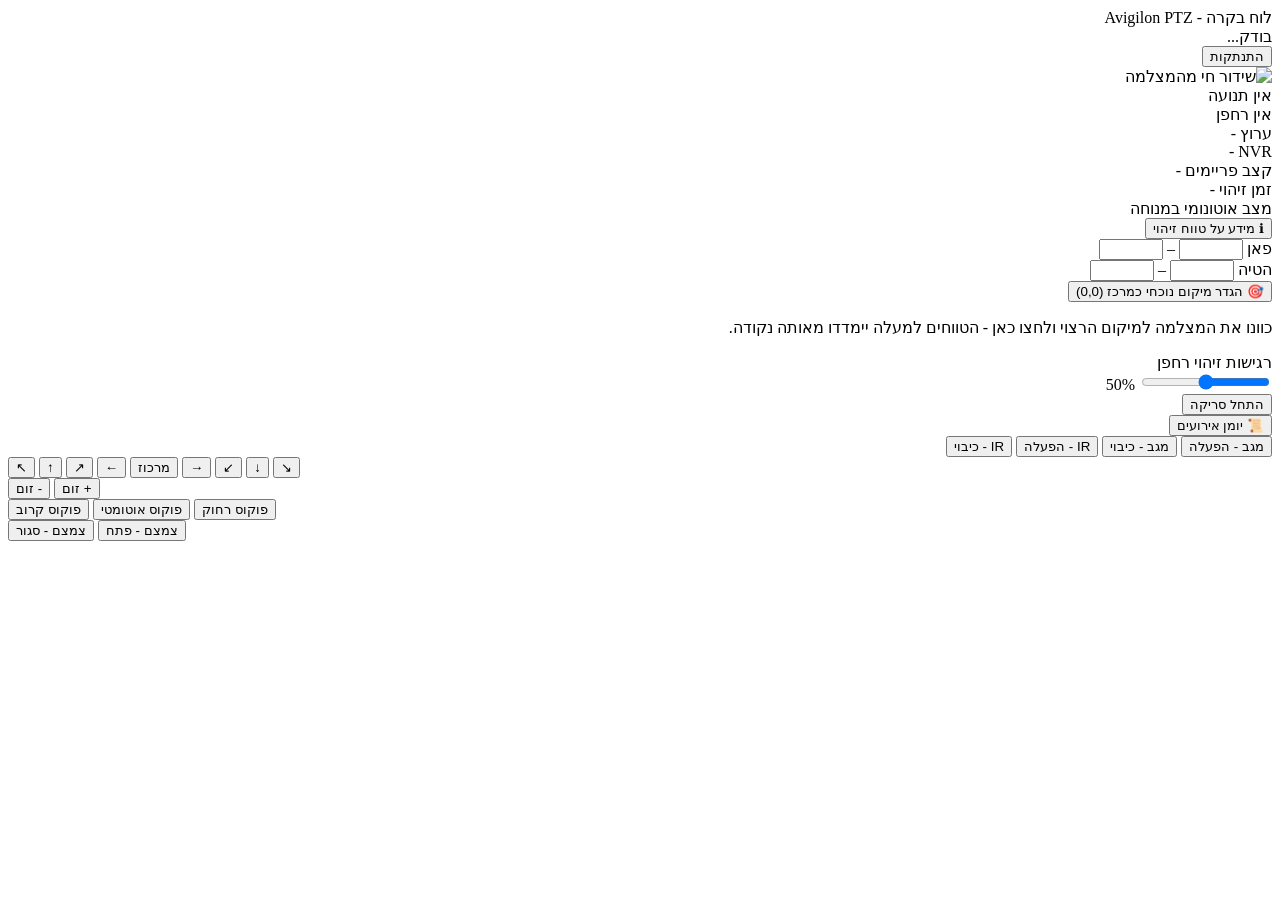
==== frontend/index.html @ c07b687c "Initial commit: Avigilon PTZ dashboard with autonomous drone detection and tracking" ====
<!DOCTYPE html>
<html lang="he" dir="rtl">
<head>
  <meta charset="UTF-8">
  <meta name="viewport" content="width=device-width, initial-scale=1">
  <title>לוח בקרה - Avigilon PTZ</title>
  <link rel="stylesheet" href="/static/css/theme.css">
  <link rel="stylesheet" href="/static/css/style.css">
</head>
<body class="theme-dark dashboard-page">
  <header class="topbar">
    <div class="topbar-brand">לוח בקרה - Avigilon PTZ</div>
    <div id="connection-status" class="status-pill">
      <span class="status-dot"></span>
      <span class="status-text">בודק...</span>
    </div>
    <button id="logout-btn" class="btn btn-secondary">התנתקות</button>
  </header>

  <main class="dashboard-grid">
    <section class="video-panel">
      <img id="video-stream" alt="שידור חי מהמצלמה">
      <div id="video-overlay" class="video-status" hidden>מתחבר מחדש לשידור...</div>
      <div id="alarm-banner" class="alarm-banner" hidden>זוהה רחפן</div>
      <div class="detection-badges">
        <div id="motion-badge" class="detection-badge">
          <span class="detection-badge-dot"></span>
          <span class="detection-badge-label">אין תנועה</span>
        </div>
        <div id="drone-badge" class="detection-badge">
          <span class="detection-badge-dot"></span>
          <span class="detection-badge-label">אין רחפן</span>
        </div>
      </div>
    </section>
    <aside class="info-panel">
      <div class="stat-card stat-card-grid">
        <div class="info-row">
          <span class="info-label">ערוץ</span>
          <span class="info-value" id="info-channel">-</span>
        </div>
        <div class="info-row">
          <span class="info-label">NVR</span>
          <span class="info-value" id="info-nvr">-</span>
        </div>
        <div class="info-row">
          <span class="info-label">קצב פריימים</span>
          <span class="info-value" id="info-fps">-</span>
        </div>
        <div class="info-row">
          <span class="info-label">זמן זיהוי</span>
          <span class="info-value" id="info-inference">-</span>
        </div>
      </div>

      <div class="stat-card">
        <div class="info-row">
          <span class="info-label">מצב אוטונומי</span>
          <span class="info-value" id="autonomy-status">במנוחה</span>
        </div>
        <button id="range-info-toggle" class="btn btn-secondary panel-toggle" type="button" aria-expanded="false">
          &#8505; מידע על טווח זיהוי
        </button>
        <div id="range-info-panel" class="collapsible-panel" hidden>
          <p>
            המערכת מזהה עצמים באמצעות מצלמה בודדת, ללא כיול מרחק וללא חיישן טווח (לייזר/רדאר).
            לכן הערכת המרחק המוצגת כאשר מזוהה רחפן היא <strong>הערכה גסה בלבד</strong>,
            המבוססת על גודל התיבה המזוהה בתמונה ועל הנחת שדה ראייה משוער של המצלמה - היא אינה מדידה מדויקת.
          </p>
          <p>
            ככלל אצבע: ככל שהעצם המזוהה גדול יותר בתמונה (קרוב יותר), כך הזיהוי וסיווג הרחפן אמינים יותר.
            עצמים קטנים מאוד בתמונה (רחוקים) עלולים להיות מזוהים בפחות ביטחון - במקרה כזה המערכת תנסה
            להתקרב (זום) כדי לשפר את הזיהוי לפני קביעה סופית.
          </p>
          <p>
            <strong>לסיכום:</strong> יש להתייחס להערכת המרחק כאינדיקציה כללית בלבד, ולא כמדידה מדעית מדויקת.
          </p>
        </div>
        <div class="search-range">
          <div class="search-range-row">
            <label for="range-pan-min">פאן</label>
            <span class="search-range-values" dir="ltr">
              <input type="number" id="range-pan-min" min="-100" max="100" step="1">
              <span>&#8211;</span>
              <input type="number" id="range-pan-max" min="-100" max="100" step="1">
            </span>
          </div>
          <div class="search-range-row">
            <label for="range-tilt-min">הטיה</label>
            <span class="search-range-values" dir="ltr">
              <input type="number" id="range-tilt-min" min="-100" max="100" step="1">
              <span>&#8211;</span>
              <input type="number" id="range-tilt-max" min="-100" max="100" step="1">
            </span>
          </div>
        </div>
        <div class="center-control">
          <button id="set-center-btn" class="btn btn-secondary" type="button">&#127919; הגדר מיקום נוכחי כמרכז (0,0)</button>
          <p class="center-hint">כוונו את המצלמה למיקום הרצוי ולחצו כאן - הטווחים למעלה יימדדו מאותה נקודה.</p>
        </div>
        <div class="sensitivity-control">
          <label for="sensitivity-slider">רגישות זיהוי רחפן</label>
          <div class="sensitivity-row">
            <input type="range" id="sensitivity-slider" min="5" max="95" step="5" value="50">
            <span id="sensitivity-value">50%</span>
          </div>
        </div>
        <button id="autonomy-toggle" class="btn btn-primary">התחל סריקה</button>
      </div>

      <div class="stat-card">
        <button id="event-log-toggle" class="btn btn-secondary panel-toggle" type="button" aria-expanded="false">
          &#128220; יומן אירועים
        </button>
        <div id="event-log-panel" class="collapsible-panel" hidden>
          <ul id="event-log-list" class="event-log-list">
            <li class="event-log-empty">אין אירועים עדיין</li>
          </ul>
        </div>
        <div class="aux-controls">
          <button class="btn btn-secondary aux-btn" data-aux="wiper_on">מגב - הפעלה</button>
          <button class="btn btn-secondary aux-btn" data-aux="wiper_off">מגב - כיבוי</button>
          <button class="btn btn-secondary aux-btn" data-aux="ir_on">IR - הפעלה</button>
          <button class="btn btn-secondary aux-btn" data-aux="ir_off">IR - כיבוי</button>
        </div>
      </div>
    </aside>
  </main>

  <nav id="ptz-controls" class="ptz-safe-zone" dir="ltr">
    <div class="ptz-dpad">
      <button id="ptz-up-left" class="btn btn-primary ptz-btn" data-pan="-1" data-tilt="1">&#8598;</button>
      <button id="ptz-up" class="btn btn-primary ptz-btn" data-pan="0" data-tilt="1">&#8593;</button>
      <button id="ptz-up-right" class="btn btn-primary ptz-btn" data-pan="1" data-tilt="1">&#8599;</button>
      <button id="ptz-left" class="btn btn-primary ptz-btn" data-pan="-1" data-tilt="0">&#8592;</button>
      <button id="ptz-home" class="btn btn-secondary ptz-btn">מרכוז</button>
      <button id="ptz-right" class="btn btn-primary ptz-btn" data-pan="1" data-tilt="0">&#8594;</button>
      <button id="ptz-down-left" class="btn btn-primary ptz-btn" data-pan="-1" data-tilt="-1">&#8601;</button>
      <button id="ptz-down" class="btn btn-primary ptz-btn" data-pan="0" data-tilt="-1">&#8595;</button>
      <button id="ptz-down-right" class="btn btn-primary ptz-btn" data-pan="1" data-tilt="-1">&#8600;</button>
    </div>
    <div class="ptz-zoom">
      <button id="zoom-out" class="btn btn-primary ptz-btn" data-zoom="-1">זום -</button>
      <button id="zoom-in" class="btn btn-primary ptz-btn" data-zoom="1">זום +</button>
    </div>
    <div class="ptz-focus">
      <button id="focus-near" class="btn btn-secondary ptz-btn" data-focus-speed="-1">פוקוס קרוב</button>
      <button id="focus-auto" class="btn btn-secondary ptz-btn">פוקוס אוטומטי</button>
      <button id="focus-far" class="btn btn-secondary ptz-btn" data-focus-speed="1">פוקוס רחוק</button>
    </div>
    <div class="ptz-iris">
      <button id="iris-close" class="btn btn-secondary ptz-btn" data-iris-speed="-1">צמצם - סגור</button>
      <button id="iris-open" class="btn btn-secondary ptz-btn" data-iris-speed="1">צמצם - פתח</button>
    </div>
  </nav>

  <script src="/static/js/app.js" defer></script>
  <script src="/static/js/video-stream.js" defer></script>
  <script src="/static/js/ptz-controls.js" defer></script>
  <script src="/static/js/autonomy.js" defer></script>
  <script src="/static/js/detection-status.js" defer></script>
  <script src="/static/js/events.js" defer></script>
</body>
</html>
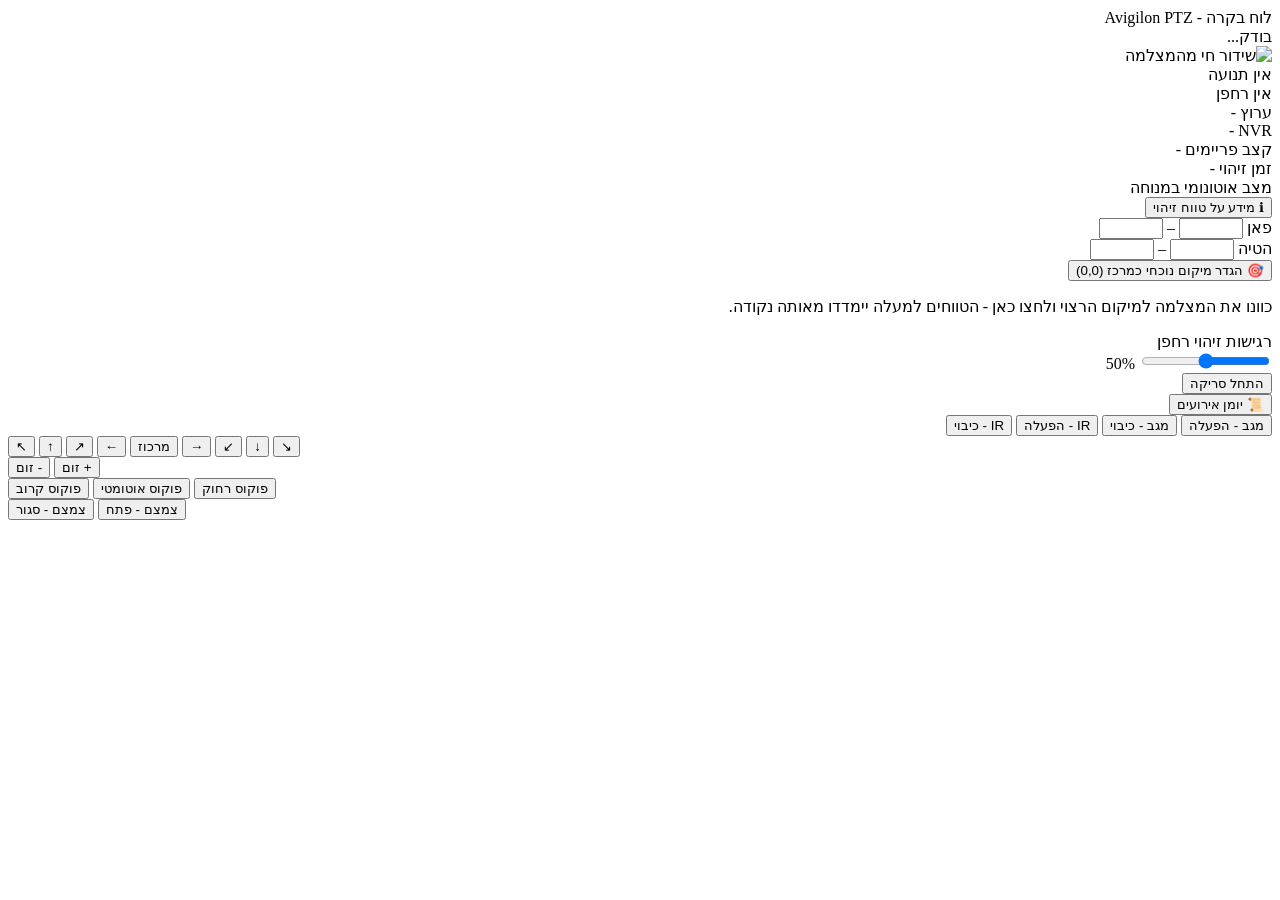
==== commit 39128eed: "Remove authentication system entirely Per the project constraint, the dashboard must have no login p" ====
--- a/frontend/index.html
+++ b/frontend/index.html
@@ -14,7 +14,6 @@
       <span class="status-dot"></span>
       <span class="status-text">בודק...</span>
     </div>
-    <button id="logout-btn" class="btn btn-secondary">התנתקות</button>
   </header>
 
   <main class="dashboard-grid">
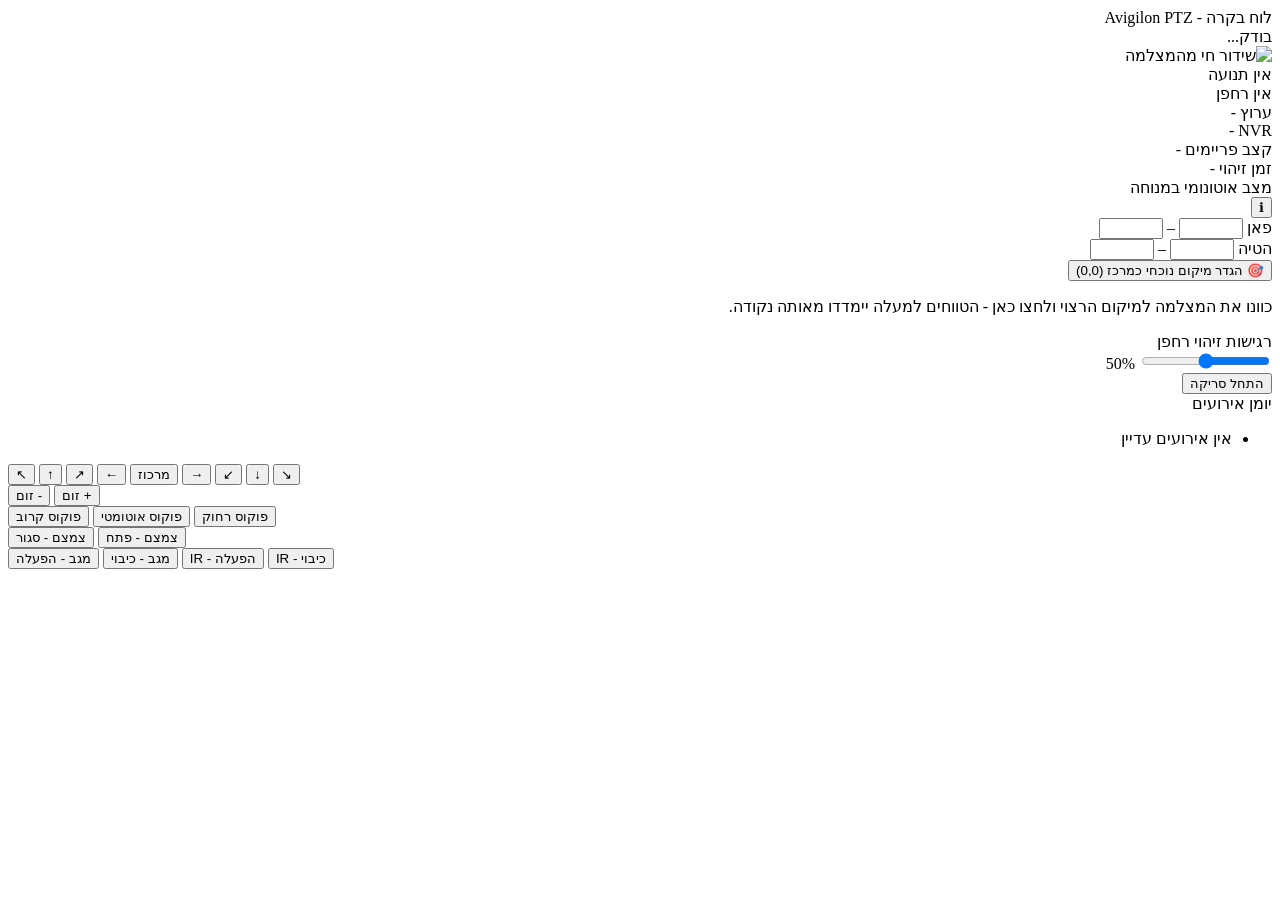
==== commit e4f2cb32: "Rebuild dashboard as a viewport-locked single-screen app shell The page was a scrolling document (vi" ====
--- a/frontend/index.html
+++ b/frontend/index.html
@@ -20,7 +20,10 @@
     <section class="video-panel">
       <img id="video-stream" alt="שידור חי מהמצלמה">
       <div id="video-overlay" class="video-status" hidden>מתחבר מחדש לשידור...</div>
-      <div id="alarm-banner" class="alarm-banner" hidden>זוהה רחפן</div>
+      <div id="alarm-banner" class="alarm-banner" hidden>
+        <span>זוהה רחפן</span>
+        <button id="alarm-dismiss-btn" class="btn btn-secondary alarm-dismiss-btn" type="button">השתק התרעה</button>
+      </div>
       <div class="detection-badges">
         <div id="motion-badge" class="detection-badge">
           <span class="detection-badge-dot"></span>
@@ -52,15 +55,15 @@
         </div>
       </div>
 
-      <div class="stat-card">
-        <div class="info-row">
-          <span class="info-label">מצב אוטונומי</span>
-          <span class="info-value" id="autonomy-status">במנוחה</span>
+      <div class="stat-card autonomy-card">
+        <div class="card-header-row">
+          <div class="info-row">
+            <span class="info-label">מצב אוטונומי</span>
+            <span class="info-value" id="autonomy-status">במנוחה</span>
+          </div>
+          <button id="range-info-toggle" class="btn btn-secondary info-icon-btn" type="button" aria-expanded="false" aria-label="מידע על טווח זיהוי">&#8505;</button>
         </div>
-        <button id="range-info-toggle" class="btn btn-secondary panel-toggle" type="button" aria-expanded="false">
-          &#8505; מידע על טווח זיהוי
-        </button>
-        <div id="range-info-panel" class="collapsible-panel" hidden>
+        <div id="range-info-panel" class="collapsible-panel info-popover" hidden>
           <p>
             המערכת מזהה עצמים באמצעות מצלמה בודדת, ללא כיול מרחק וללא חיישן טווח (לייזר/רדאר).
             לכן הערכת המרחק המוצגת כאשר מזוהה רחפן היא <strong>הערכה גסה בלבד</strong>,
@@ -107,21 +110,11 @@
         <button id="autonomy-toggle" class="btn btn-primary">התחל סריקה</button>
       </div>
 
-      <div class="stat-card">
-        <button id="event-log-toggle" class="btn btn-secondary panel-toggle" type="button" aria-expanded="false">
-          &#128220; יומן אירועים
-        </button>
-        <div id="event-log-panel" class="collapsible-panel" hidden>
-          <ul id="event-log-list" class="event-log-list">
-            <li class="event-log-empty">אין אירועים עדיין</li>
-          </ul>
-        </div>
-        <div class="aux-controls">
-          <button class="btn btn-secondary aux-btn" data-aux="wiper_on">מגב - הפעלה</button>
-          <button class="btn btn-secondary aux-btn" data-aux="wiper_off">מגב - כיבוי</button>
-          <button class="btn btn-secondary aux-btn" data-aux="ir_on">IR - הפעלה</button>
-          <button class="btn btn-secondary aux-btn" data-aux="ir_off">IR - כיבוי</button>
-        </div>
+      <div class="stat-card event-log-card">
+        <div class="card-title">יומן אירועים</div>
+        <ul id="event-log-list" class="event-log-list">
+          <li class="event-log-empty">אין אירועים עדיין</li>
+        </ul>
       </div>
     </aside>
   </main>
@@ -151,6 +144,13 @@
       <button id="iris-close" class="btn btn-secondary ptz-btn" data-iris-speed="-1">צמצם - סגור</button>
       <button id="iris-open" class="btn btn-secondary ptz-btn" data-iris-speed="1">צמצם - פתח</button>
     </div>
+    <div class="ptz-aux">
+      <button class="btn btn-secondary aux-btn" data-aux="wiper_on">מגב - הפעלה</button>
+      <button class="btn btn-secondary aux-btn" data-aux="wiper_off">מגב - כיבוי</button>
+      <button class="btn btn-secondary aux-btn" data-aux="ir_on">IR - הפעלה</button>
+      <button class="btn btn-secondary aux-btn" data-aux="ir_off">IR - כיבוי</button>
+    </div>
+    <div id="ptz-override-hint" class="ptz-override-hint" hidden>שליטה ידנית עוצרת את הסריקה האוטונומית</div>
   </nav>
 
   <script src="/static/js/app.js" defer></script>
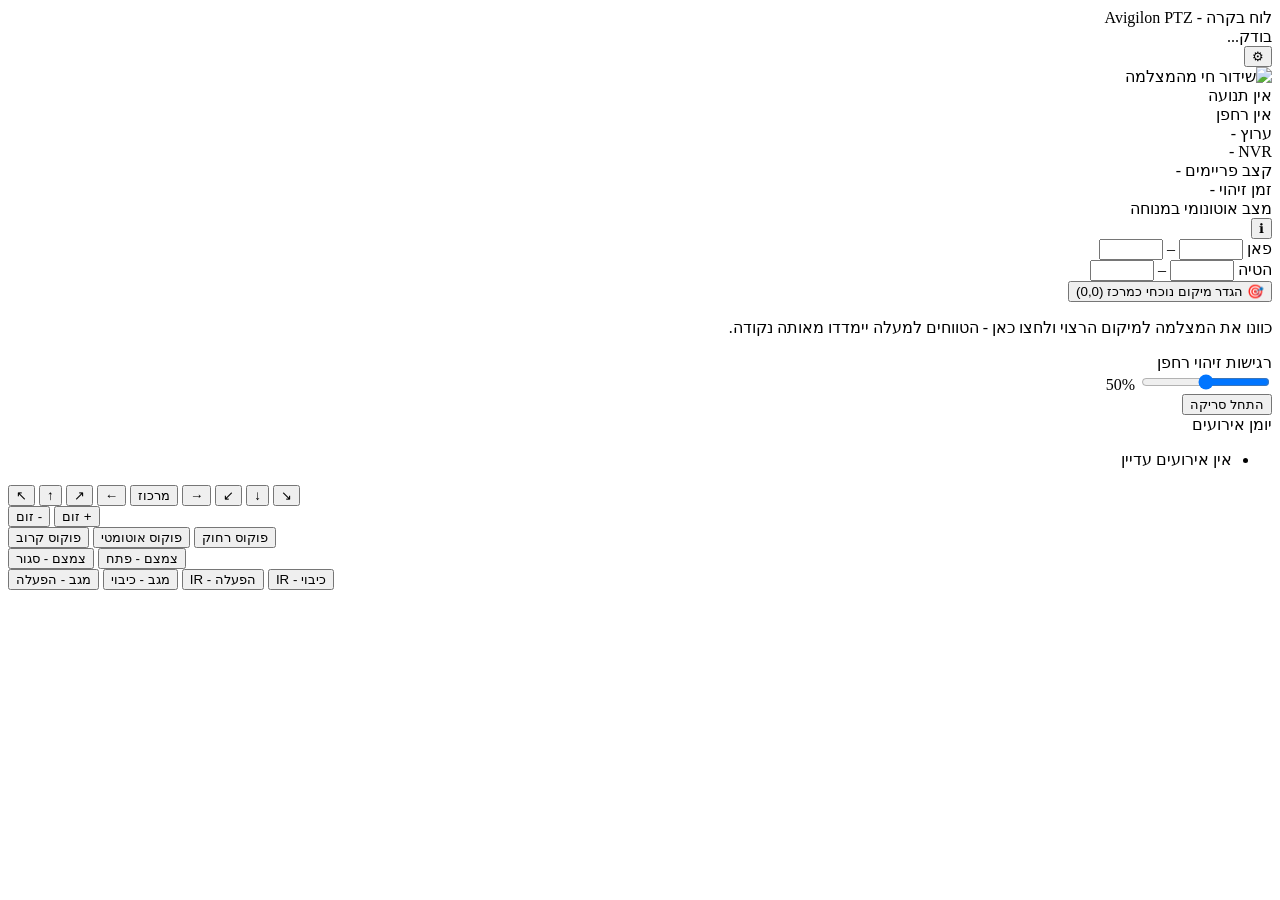
==== commit 529f4606: "Add first-run camera configuration panel Non-technical operators can now set NVR/ONVIF connection de" ====
--- a/frontend/index.html
+++ b/frontend/index.html
@@ -14,7 +14,45 @@
       <span class="status-dot"></span>
       <span class="status-text">בודק...</span>
     </div>
+    <button id="config-open-btn" class="btn btn-secondary" type="button" aria-label="הגדרות חיבור">&#9881;</button>
   </header>
+
+  <div id="config-modal" class="modal-backdrop" hidden>
+    <div class="modal-card" role="dialog" aria-modal="true" aria-labelledby="config-modal-title">
+      <h2 id="config-modal-title" class="modal-title">הגדרות חיבור למצלמה/NVR</h2>
+      <div class="modal-field">
+        <label for="config-nvr-ip">כתובת NVR</label>
+        <input type="text" id="config-nvr-ip">
+      </div>
+      <div class="modal-field">
+        <label for="config-nvr-port">פורט RTSP</label>
+        <input type="number" id="config-nvr-port" min="1" max="65535">
+      </div>
+      <div class="modal-field">
+        <label for="config-onvif-port">פורט ONVIF</label>
+        <input type="number" id="config-onvif-port" min="1" max="65535">
+      </div>
+      <div class="modal-field">
+        <label for="config-username">שם משתמש</label>
+        <input type="text" id="config-username">
+      </div>
+      <div class="modal-field">
+        <label for="config-password">סיסמה</label>
+        <input type="password" id="config-password" placeholder="(ללא שינוי)">
+      </div>
+      <div class="modal-field">
+        <label for="config-channel">ערוץ מצלמה</label>
+        <input type="number" id="config-channel" min="0">
+      </div>
+      <div id="config-status" class="modal-status"></div>
+      <p class="modal-note">שמירה דורשת הפעלה מחדש של השרת כדי להיכנס לתוקף.</p>
+      <div class="modal-actions">
+        <button id="config-test-btn" class="btn btn-secondary" type="button">בדוק חיבור</button>
+        <button id="config-save-btn" class="btn btn-primary" type="button">שמור</button>
+        <button id="config-close-btn" class="btn btn-secondary" type="button">סגור</button>
+      </div>
+    </div>
+  </div>
 
   <main class="dashboard-grid">
     <section class="video-panel">
@@ -154,6 +192,7 @@
   </nav>
 
   <script src="/static/js/app.js" defer></script>
+  <script src="/static/js/config.js" defer></script>
   <script src="/static/js/video-stream.js" defer></script>
   <script src="/static/js/ptz-controls.js" defer></script>
   <script src="/static/js/autonomy.js" defer></script>
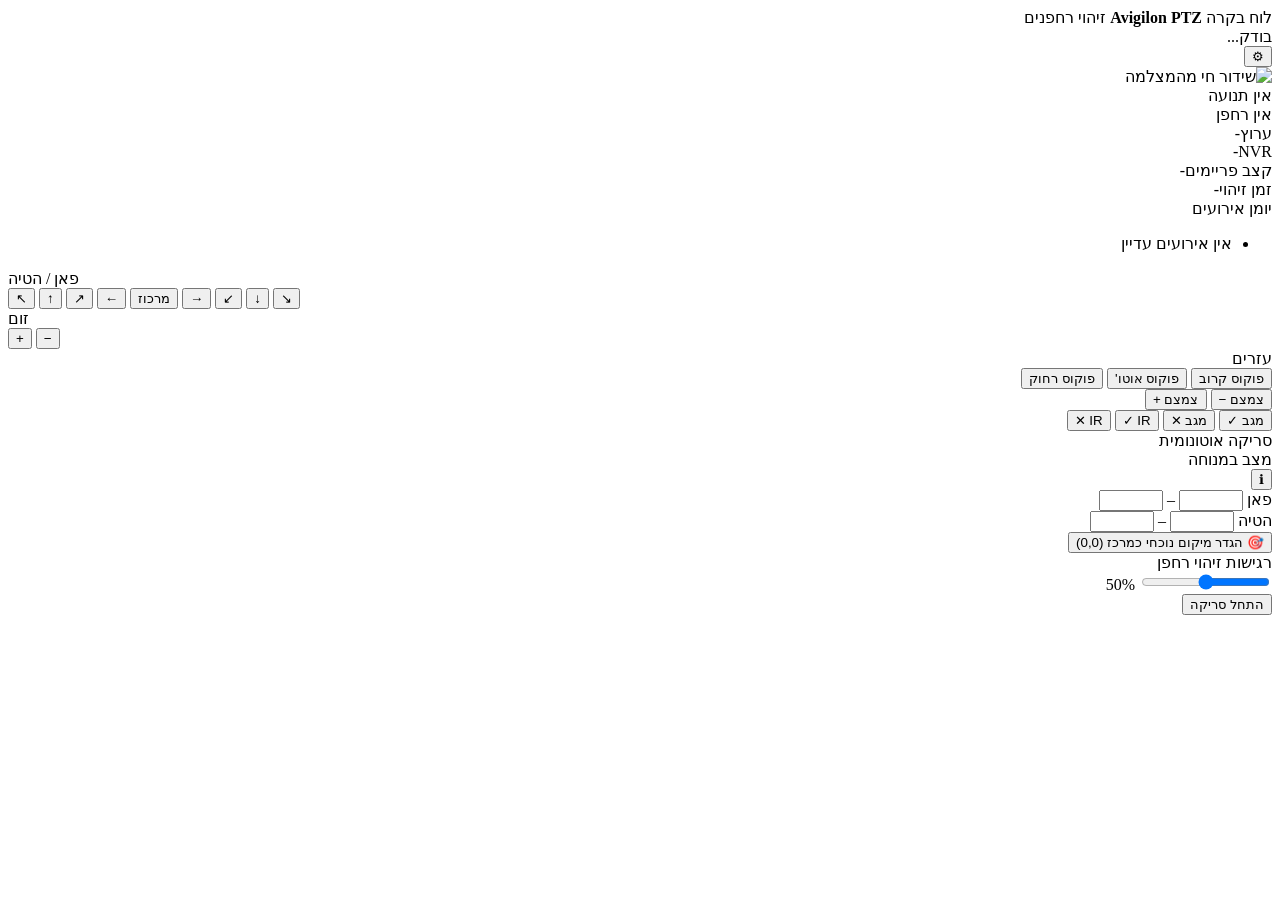
==== commit 8d288fd1: "Redesign dashboard UI from Claude Design project (tactical dark theme) Implements avigilon-dashboard" ====
--- a/frontend/index.html
+++ b/frontend/index.html
@@ -4,63 +4,78 @@
   <meta charset="UTF-8">
   <meta name="viewport" content="width=device-width, initial-scale=1">
   <title>לוח בקרה - Avigilon PTZ</title>
-  <link rel="stylesheet" href="/static/css/theme.css">
+  <!-- No external font links: target networks are isolated (offline).
+       The CSS font stack falls back to Segoe UI / Consolas. -->
   <link rel="stylesheet" href="/static/css/style.css">
 </head>
 <body class="theme-dark dashboard-page">
+
+  <!-- ===== Top bar ===== -->
   <header class="topbar">
-    <div class="topbar-brand">לוח בקרה - Avigilon PTZ</div>
+    <div class="topbar-brand">
+      <span class="brand-mark" aria-hidden="true"></span>
+      <span class="brand-text">לוח בקרה <b>Avigilon PTZ</b></span>
+      <span class="brand-sub">זיהוי רחפנים</span>
+    </div>
     <div id="connection-status" class="status-pill">
       <span class="status-dot"></span>
       <span class="status-text">בודק...</span>
     </div>
-    <button id="config-open-btn" class="btn btn-secondary" type="button" aria-label="הגדרות חיבור">&#9881;</button>
+    <button id="config-open-btn" class="btn btn-ghost icon-btn" type="button" aria-label="הגדרות חיבור">&#9881;</button>
   </header>
 
+  <!-- ===== Config modal (unchanged IDs) ===== -->
   <div id="config-modal" class="modal-backdrop" hidden>
     <div class="modal-card" role="dialog" aria-modal="true" aria-labelledby="config-modal-title">
       <h2 id="config-modal-title" class="modal-title">הגדרות חיבור למצלמה/NVR</h2>
-      <div class="modal-field">
-        <label for="config-nvr-ip">כתובת NVR</label>
-        <input type="text" id="config-nvr-ip">
-      </div>
-      <div class="modal-field">
-        <label for="config-nvr-port">פורט RTSP</label>
-        <input type="number" id="config-nvr-port" min="1" max="65535">
-      </div>
-      <div class="modal-field">
-        <label for="config-onvif-port">פורט ONVIF</label>
-        <input type="number" id="config-onvif-port" min="1" max="65535">
-      </div>
-      <div class="modal-field">
-        <label for="config-username">שם משתמש</label>
-        <input type="text" id="config-username">
-      </div>
-      <div class="modal-field">
-        <label for="config-password">סיסמה</label>
-        <input type="password" id="config-password" placeholder="(ללא שינוי)">
-      </div>
-      <div class="modal-field">
-        <label for="config-channel">ערוץ מצלמה</label>
-        <input type="number" id="config-channel" min="0">
+      <div class="modal-grid">
+        <div class="modal-field modal-field-wide">
+          <label for="config-nvr-ip">כתובת NVR</label>
+          <input type="text" id="config-nvr-ip">
+        </div>
+        <div class="modal-field">
+          <label for="config-nvr-port">פורט RTSP</label>
+          <input type="number" id="config-nvr-port" min="1" max="65535">
+        </div>
+        <div class="modal-field">
+          <label for="config-onvif-port">פורט ONVIF</label>
+          <input type="number" id="config-onvif-port" min="1" max="65535">
+        </div>
+        <div class="modal-field">
+          <label for="config-username">שם משתמש</label>
+          <input type="text" id="config-username">
+        </div>
+        <div class="modal-field">
+          <label for="config-password">סיסמה</label>
+          <input type="password" id="config-password" placeholder="(ללא שינוי)">
+        </div>
+        <div class="modal-field">
+          <label for="config-channel">ערוץ מצלמה</label>
+          <input type="number" id="config-channel" min="0">
+        </div>
       </div>
       <div id="config-status" class="modal-status"></div>
       <p class="modal-note">שמירה דורשת הפעלה מחדש של השרת כדי להיכנס לתוקף.</p>
       <div class="modal-actions">
+        <button id="config-close-btn" class="btn btn-ghost" type="button">סגור</button>
         <button id="config-test-btn" class="btn btn-secondary" type="button">בדוק חיבור</button>
         <button id="config-save-btn" class="btn btn-primary" type="button">שמור</button>
-        <button id="config-close-btn" class="btn btn-secondary" type="button">סגור</button>
       </div>
     </div>
   </div>
 
+  <!-- ===== Main stage: video + event log ===== -->
   <main class="dashboard-grid">
     <section class="video-panel">
       <img id="video-stream" alt="שידור חי מהמצלמה">
+      <div class="video-frame" aria-hidden="true">
+        <i class="corner c-tl"></i><i class="corner c-tr"></i><i class="corner c-bl"></i><i class="corner c-br"></i>
+      </div>
       <div id="video-overlay" class="video-status" hidden>מתחבר מחדש לשידור...</div>
       <div id="alarm-banner" class="alarm-banner" hidden>
+        <span class="alarm-icon" aria-hidden="true">&#9650;</span>
         <span>זוהה רחפן</span>
-        <button id="alarm-dismiss-btn" class="btn btn-secondary alarm-dismiss-btn" type="button">השתק התרעה</button>
+        <button id="alarm-dismiss-btn" class="btn alarm-dismiss-btn" type="button">השתק התרעה</button>
       </div>
       <div class="detection-badges">
         <div id="motion-badge" class="detection-badge">
@@ -72,35 +87,80 @@
           <span class="detection-badge-label">אין רחפן</span>
         </div>
       </div>
+      <div class="video-stats-strip">
+        <div class="vstat"><span class="info-label">ערוץ</span><span class="info-value" id="info-channel">-</span></div>
+        <div class="vstat"><span class="info-label">NVR</span><span class="info-value" id="info-nvr">-</span></div>
+        <div class="vstat"><span class="info-label">קצב פריימים</span><span class="info-value" id="info-fps">-</span></div>
+        <div class="vstat"><span class="info-label">זמן זיהוי</span><span class="info-value" id="info-inference">-</span></div>
+      </div>
     </section>
+
     <aside class="info-panel">
-      <div class="stat-card stat-card-grid">
-        <div class="info-row">
-          <span class="info-label">ערוץ</span>
-          <span class="info-value" id="info-channel">-</span>
-        </div>
-        <div class="info-row">
-          <span class="info-label">NVR</span>
-          <span class="info-value" id="info-nvr">-</span>
-        </div>
-        <div class="info-row">
-          <span class="info-label">קצב פריימים</span>
-          <span class="info-value" id="info-fps">-</span>
-        </div>
-        <div class="info-row">
-          <span class="info-label">זמן זיהוי</span>
-          <span class="info-value" id="info-inference">-</span>
-        </div>
-      </div>
-
-      <div class="stat-card autonomy-card">
-        <div class="card-header-row">
-          <div class="info-row">
-            <span class="info-label">מצב אוטונומי</span>
-            <span class="info-value" id="autonomy-status">במנוחה</span>
-          </div>
-          <button id="range-info-toggle" class="btn btn-secondary info-icon-btn" type="button" aria-expanded="false" aria-label="מידע על טווח זיהוי">&#8505;</button>
-        </div>
+      <div class="panel-title-row">
+        <span class="card-title">יומן אירועים</span>
+        <span class="panel-title-rule" aria-hidden="true"></span>
+      </div>
+      <ul id="event-log-list" class="event-log-list">
+        <li class="event-log-empty">אין אירועים עדיין</li>
+      </ul>
+    </aside>
+  </main>
+
+  <!-- ===== Command center ===== -->
+  <footer class="command-bar">
+    <nav id="ptz-controls" class="ptz-safe-zone" dir="ltr">
+      <div class="ctl-group">
+        <span class="ctl-group-label" dir="rtl">פאן / הטיה</span>
+        <div class="ptz-dpad">
+          <button id="ptz-up-left" class="btn btn-primary ptz-btn" data-pan="-1" data-tilt="1">&#8598;</button>
+          <button id="ptz-up" class="btn btn-primary ptz-btn" data-pan="0" data-tilt="1">&#8593;</button>
+          <button id="ptz-up-right" class="btn btn-primary ptz-btn" data-pan="1" data-tilt="1">&#8599;</button>
+          <button id="ptz-left" class="btn btn-primary ptz-btn" data-pan="-1" data-tilt="0">&#8592;</button>
+          <button id="ptz-home" class="btn btn-secondary ptz-btn ptz-home-btn">מרכוז</button>
+          <button id="ptz-right" class="btn btn-primary ptz-btn" data-pan="1" data-tilt="0">&#8594;</button>
+          <button id="ptz-down-left" class="btn btn-primary ptz-btn" data-pan="-1" data-tilt="-1">&#8601;</button>
+          <button id="ptz-down" class="btn btn-primary ptz-btn" data-pan="0" data-tilt="-1">&#8595;</button>
+          <button id="ptz-down-right" class="btn btn-primary ptz-btn" data-pan="1" data-tilt="-1">&#8600;</button>
+        </div>
+      </div>
+      <div class="ctl-group">
+        <span class="ctl-group-label" dir="rtl">זום</span>
+        <div class="ptz-zoom">
+          <button id="zoom-in" class="btn btn-primary ptz-btn zoom-btn" data-zoom="1">+</button>
+          <button id="zoom-out" class="btn btn-primary ptz-btn zoom-btn" data-zoom="-1">&#8722;</button>
+        </div>
+      </div>
+      <div class="ctl-group ctl-group-utils" dir="rtl">
+        <span class="ctl-group-label">עזרים</span>
+        <div class="util-grid">
+          <div class="ptz-focus util-row">
+            <button id="focus-near" class="btn btn-secondary ptz-btn" data-focus-speed="-1">פוקוס קרוב</button>
+            <button id="focus-auto" class="btn btn-secondary ptz-btn">פוקוס אוטו'</button>
+            <button id="focus-far" class="btn btn-secondary ptz-btn" data-focus-speed="1">פוקוס רחוק</button>
+          </div>
+          <div class="ptz-iris util-row">
+            <button id="iris-close" class="btn btn-secondary ptz-btn" data-iris-speed="-1">צמצם &#8722;</button>
+            <button id="iris-open" class="btn btn-secondary ptz-btn" data-iris-speed="1">צמצם +</button>
+          </div>
+          <div class="ptz-aux util-row">
+            <button class="btn btn-secondary aux-btn" data-aux="wiper_on">מגב &#10003;</button>
+            <button class="btn btn-secondary aux-btn" data-aux="wiper_off">מגב &#10005;</button>
+            <button class="btn btn-secondary aux-btn" data-aux="ir_on">IR &#10003;</button>
+            <button class="btn btn-secondary aux-btn" data-aux="ir_off">IR &#10005;</button>
+          </div>
+        </div>
+        <div id="ptz-override-hint" class="ptz-override-hint" hidden>שליטה ידנית עוצרת את הסריקה האוטונומית</div>
+      </div>
+    </nav>
+
+    <section class="autonomy-panel">
+      <div class="card-header-row">
+        <span class="ctl-group-label">סריקה אוטונומית</span>
+        <div class="autonomy-status-pill">
+          <span class="info-label">מצב</span>
+          <span class="info-value" id="autonomy-status">במנוחה</span>
+        </div>
+        <button id="range-info-toggle" class="btn btn-ghost info-icon-btn" type="button" aria-expanded="false" aria-label="מידע על טווח זיהוי">&#8505;</button>
         <div id="range-info-panel" class="collapsible-panel info-popover" hidden>
           <p>
             המערכת מזהה עצמים באמצעות מצלמה בודדת, ללא כיול מרחק וללא חיישן טווח (לייזר/רדאר).
@@ -116,6 +176,8 @@
             <strong>לסיכום:</strong> יש להתייחס להערכת המרחק כאינדיקציה כללית בלבד, ולא כמדידה מדעית מדויקת.
           </p>
         </div>
+      </div>
+      <div class="autonomy-body">
         <div class="search-range">
           <div class="search-range-row">
             <label for="range-pan-min">פאן</label>
@@ -133,10 +195,7 @@
               <input type="number" id="range-tilt-max" min="-100" max="100" step="1">
             </span>
           </div>
-        </div>
-        <div class="center-control">
-          <button id="set-center-btn" class="btn btn-secondary" type="button">&#127919; הגדר מיקום נוכחי כמרכז (0,0)</button>
-          <p class="center-hint">כוונו את המצלמה למיקום הרצוי ולחצו כאן - הטווחים למעלה יימדדו מאותה נקודה.</p>
+          <button id="set-center-btn" class="btn btn-ghost set-center-btn" type="button" title="כוונו את המצלמה למיקום הרצוי ולחצו כאן - הטווחים יימדדו מאותה נקודה">&#127919; הגדר מיקום נוכחי כמרכז (0,0)</button>
         </div>
         <div class="sensitivity-control">
           <label for="sensitivity-slider">רגישות זיהוי רחפן</label>
@@ -145,51 +204,12 @@
             <span id="sensitivity-value">50%</span>
           </div>
         </div>
-        <button id="autonomy-toggle" class="btn btn-primary">התחל סריקה</button>
-      </div>
-
-      <div class="stat-card event-log-card">
-        <div class="card-title">יומן אירועים</div>
-        <ul id="event-log-list" class="event-log-list">
-          <li class="event-log-empty">אין אירועים עדיין</li>
-        </ul>
-      </div>
-    </aside>
-  </main>
-
-  <nav id="ptz-controls" class="ptz-safe-zone" dir="ltr">
-    <div class="ptz-dpad">
-      <button id="ptz-up-left" class="btn btn-primary ptz-btn" data-pan="-1" data-tilt="1">&#8598;</button>
-      <button id="ptz-up" class="btn btn-primary ptz-btn" data-pan="0" data-tilt="1">&#8593;</button>
-      <button id="ptz-up-right" class="btn btn-primary ptz-btn" data-pan="1" data-tilt="1">&#8599;</button>
-      <button id="ptz-left" class="btn btn-primary ptz-btn" data-pan="-1" data-tilt="0">&#8592;</button>
-      <button id="ptz-home" class="btn btn-secondary ptz-btn">מרכוז</button>
-      <button id="ptz-right" class="btn btn-primary ptz-btn" data-pan="1" data-tilt="0">&#8594;</button>
-      <button id="ptz-down-left" class="btn btn-primary ptz-btn" data-pan="-1" data-tilt="-1">&#8601;</button>
-      <button id="ptz-down" class="btn btn-primary ptz-btn" data-pan="0" data-tilt="-1">&#8595;</button>
-      <button id="ptz-down-right" class="btn btn-primary ptz-btn" data-pan="1" data-tilt="-1">&#8600;</button>
-    </div>
-    <div class="ptz-zoom">
-      <button id="zoom-out" class="btn btn-primary ptz-btn" data-zoom="-1">זום -</button>
-      <button id="zoom-in" class="btn btn-primary ptz-btn" data-zoom="1">זום +</button>
-    </div>
-    <div class="ptz-focus">
-      <button id="focus-near" class="btn btn-secondary ptz-btn" data-focus-speed="-1">פוקוס קרוב</button>
-      <button id="focus-auto" class="btn btn-secondary ptz-btn">פוקוס אוטומטי</button>
-      <button id="focus-far" class="btn btn-secondary ptz-btn" data-focus-speed="1">פוקוס רחוק</button>
-    </div>
-    <div class="ptz-iris">
-      <button id="iris-close" class="btn btn-secondary ptz-btn" data-iris-speed="-1">צמצם - סגור</button>
-      <button id="iris-open" class="btn btn-secondary ptz-btn" data-iris-speed="1">צמצם - פתח</button>
-    </div>
-    <div class="ptz-aux">
-      <button class="btn btn-secondary aux-btn" data-aux="wiper_on">מגב - הפעלה</button>
-      <button class="btn btn-secondary aux-btn" data-aux="wiper_off">מגב - כיבוי</button>
-      <button class="btn btn-secondary aux-btn" data-aux="ir_on">IR - הפעלה</button>
-      <button class="btn btn-secondary aux-btn" data-aux="ir_off">IR - כיבוי</button>
-    </div>
-    <div id="ptz-override-hint" class="ptz-override-hint" hidden>שליטה ידנית עוצרת את הסריקה האוטונומית</div>
-  </nav>
+        <div class="autonomy-actions">
+          <button id="autonomy-toggle" class="btn btn-primary big-action">התחל סריקה</button>
+        </div>
+      </div>
+    </section>
+  </footer>
 
   <script src="/static/js/app.js" defer></script>
   <script src="/static/js/config.js" defer></script>
